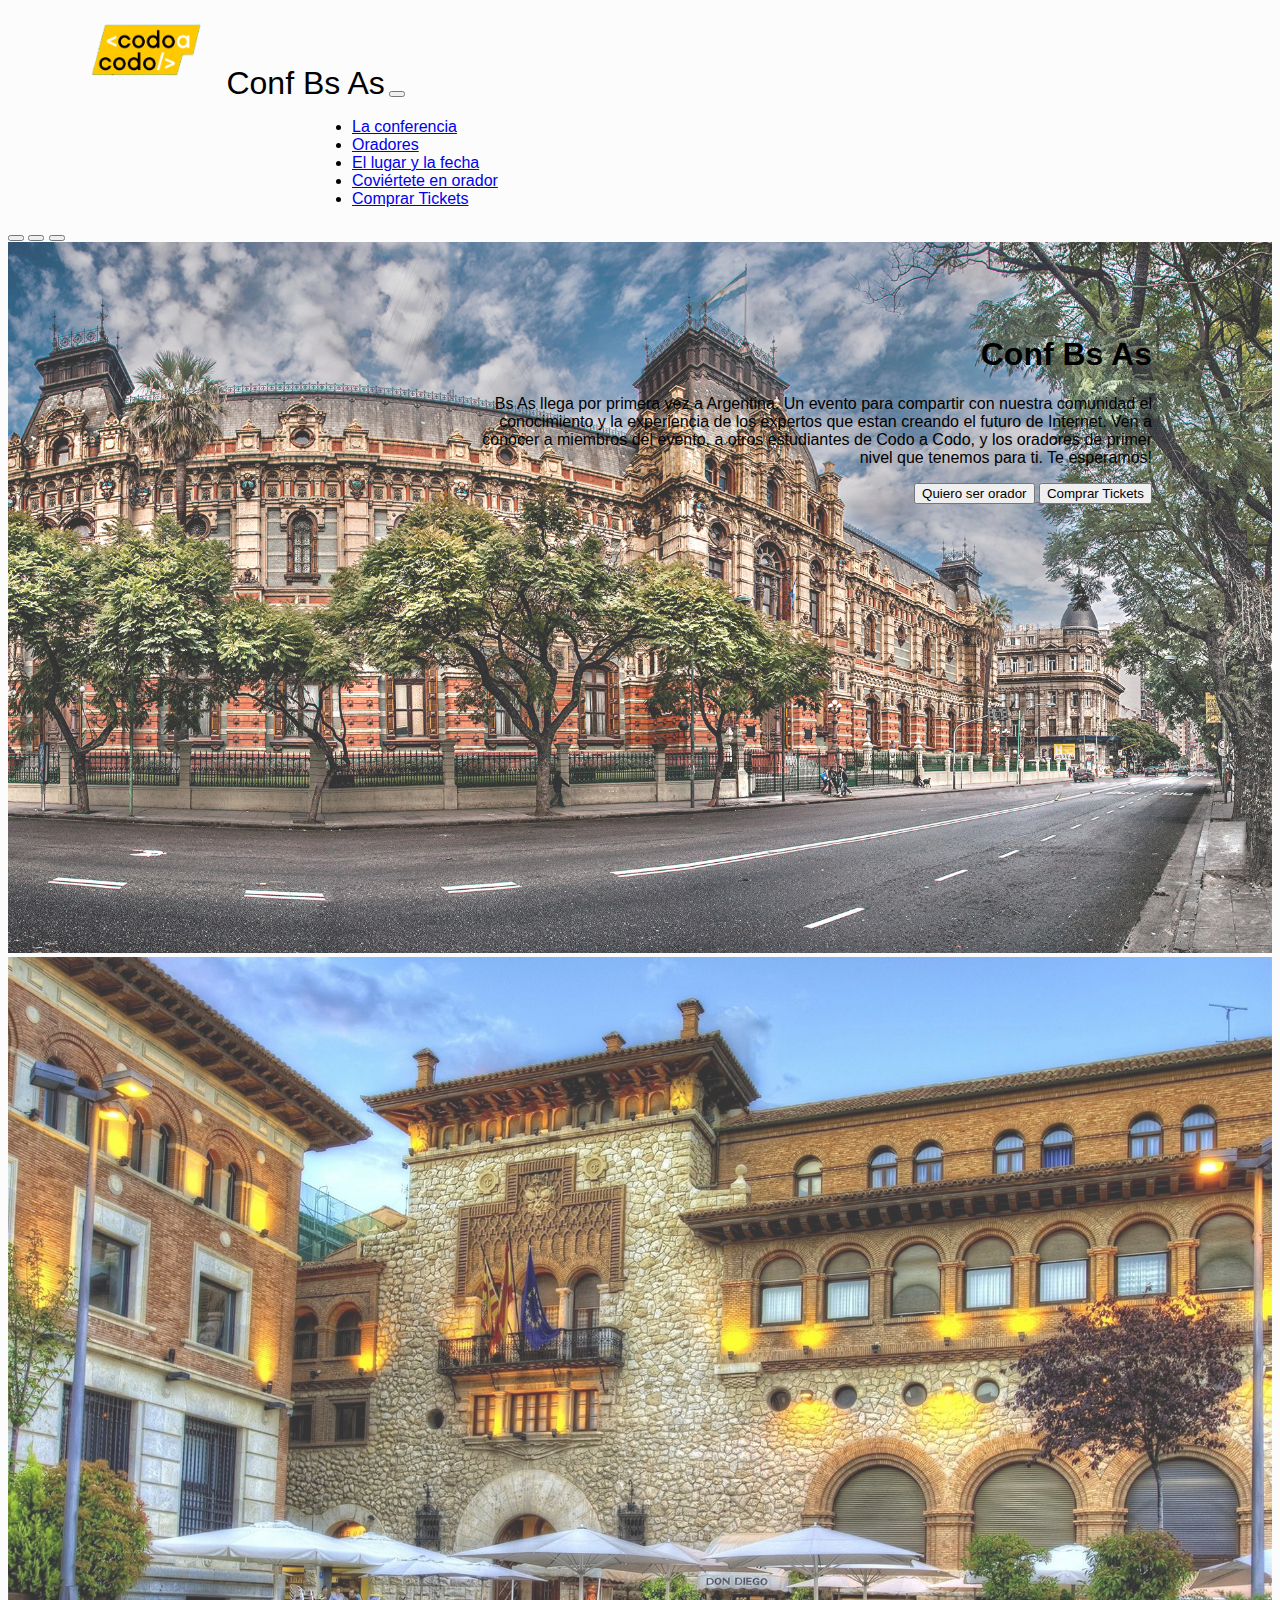
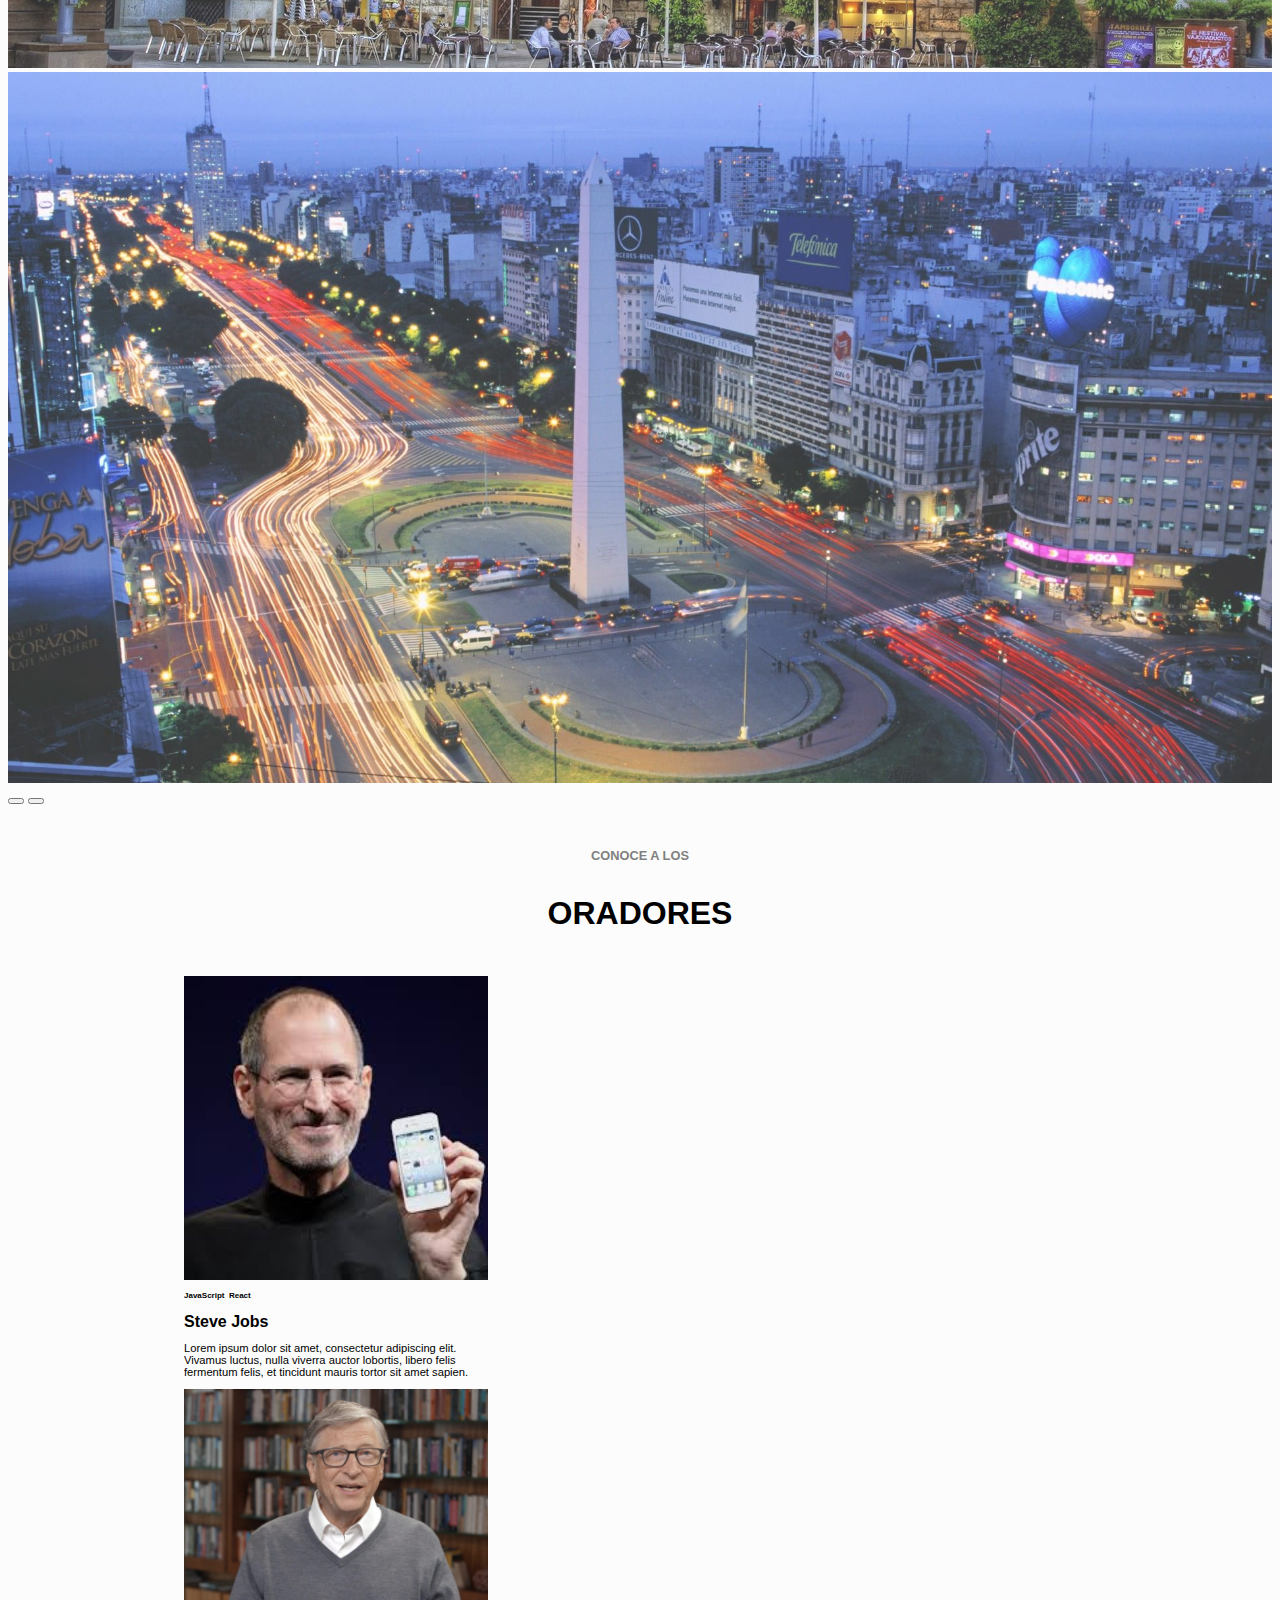
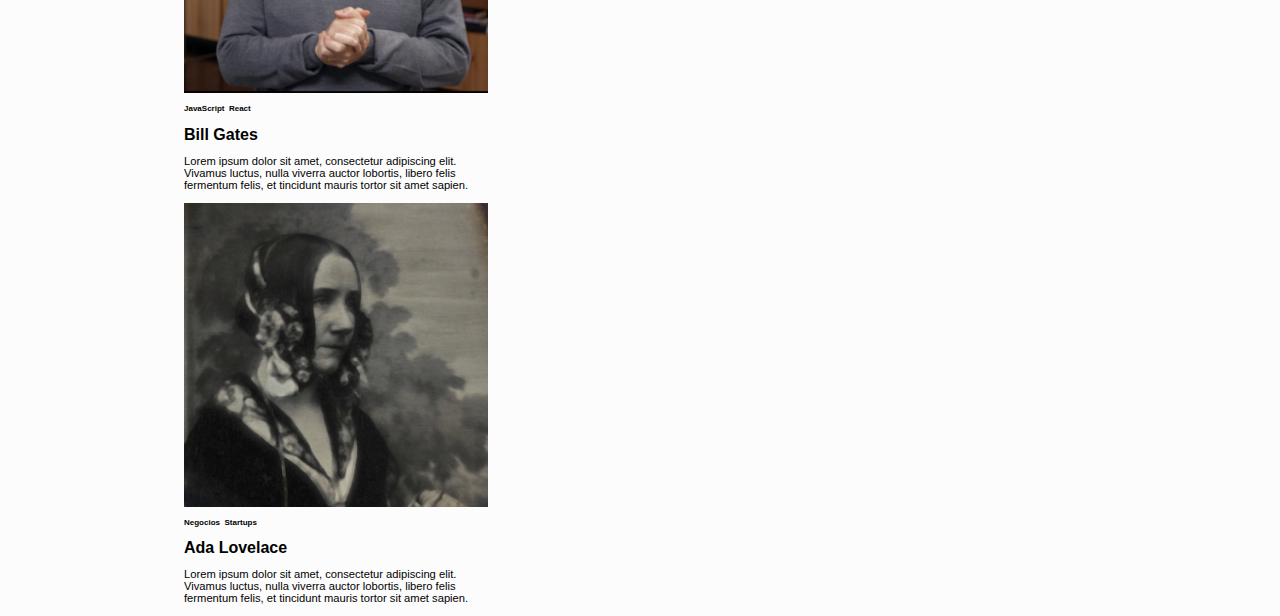
==== cac-integrador-front-2022c1/integrador/integrador.html @ 4dbc6f0d "Add files via upload" ====
<!DOCTYPE html>
<html lang="en">
<head>
    <meta charset="UTF-8">
    <meta http-equiv="X-UA-Compatible" content="IE=edge">
    <meta name="viewport" content="width=device-width, initial-scale=1.0">
    <link href="https://cdn.jsdelivr.net/npm/bootstrap@5.1.3/dist/css/bootstrap.min.css" rel="stylesheet" integrity="sha384-1BmE4kWBq78iYhFldvKuhfTAU6auU8tT94WrHftjDbrCEXSU1oBoqyl2QvZ6jIW3" crossorigin="anonymous">
    <script src="https://cdn.jsdelivr.net/npm/bootstrap@5.1.3/dist/js/bootstrap.bundle.min.js" integrity="sha384-ka7Sk0Gln4gmtz2MlQnikT1wXgYsOg+OMhuP+IlRH9sENBO0LRn5q+8nbTov4+1p" crossorigin="anonymous"></script>
    <link rel="stylesheet" href="../integrador/integrador.css">
    <title>Trabajo integrador de Front-End</title>
</head>
<body>

  <nav class="navbar navbar-expand-sm bg-dark navbar-dark justify-content-center p-sm-0">
        <div class="container-fluid" id="nave">
          
          <img src="../img/codoacodo.png" id="logo" alt="Codo a Codo" style="width:150px;" class="rounded-pill">
          <span class="navbar-text">Conf Bs As</span>
          <button class="navbar-toggler" type="button" data-bs-toggle="collapse" data-bs-target="#mynavbar">
            <span class="navbar-toggler-icon"></span>
          </button>
          <div class="collapse navbar-collapse" id="mynavbar">
            <ul class="navbar-nav m-sm-1">
              <li class="nav-item">
                <a class="nav-link" href="#">La conferencia</a>
              </li>
              <li class="nav-item">
                <a class="nav-link" href="#">Oradores</a>
              </li>
              <li class="nav-item">
                <a class="nav-link" href="#">El lugar y la fecha</a>
              </li>
              <li class="nav-item">
                <a class="nav-link" href="#">Coviértete en orador</a>
              </li>
              <li class="nav-item">
                <a class="nav-link text-success" href="#">Comprar Tickets</a>
              </li>
            </ul>
        </div>
        </div>
  </nav>


  <div id="bsas" class="carousel slide" data-bs-ride="carousel">
     
          <div class="carousel-indicators">
            <button type="button" data-bs-target="#bsas" data-bs-slide-to="0" class="active"></button>
            <button type="button" data-bs-target="#bsas" data-bs-slide-to="1"></button>
            <button type="button" data-bs-target="#bsas" data-bs-slide-to="2"></button>
          </div>
        
           <div class="carousel-inner">
              <div class="carousel-item active">
               <img src="../img/ba1.jpg" alt="bs1" class="d-block" style="width:100%">
               
              </div>

             <div class="carousel-item">
               <img src="../img/ba2.jpg" alt="ba2" class="d-block" style="width:100%">
               
             </div>

             <div class="carousel-item">
               <img src="../img/ba3.jpg" alt="ba3" class="d-block" style="width:100%"> 
               
             </div>
             
             <div class="carousel-caption" id="contbsas">
              <h1>Conf Bs As </h1>
              <p>Bs As llega por primera vez a Argentina. Un evento para compartir con nuestra comunidad el conocimiento y la experiencia de los expertos que estan creando el futuro de Internet. Ven a conocer a miembros del evento, a otros estudiantes de Codo a Codo, y los oradores de primer nivel que tenemos para ti. Te esperamos!</p>
              <button type="button" class="btn btn-outline-secondary">Quiero ser orador</button>
              <button type="button" class="btn btn-success">Comprar Tickets</button>
             </div>
          </div>
        
         <button class="carousel-control-prev" type="button" data-bs-target="#bsas" data-bs-slide="prev">
           <span class="carousel-control-prev-icon"></span>
         </button>
         <button class="carousel-control-next" type="button" data-bs-target="#bsas" data-bs-slide="next">
           <span class="carousel-control-next-icon"></span>
         </button>
       
  </div>


    <div id="oradores" class="conteiner-fluid">
        <h6 style="color: grey;text-align: center;font-size: 0.8em;">CONOCE A LOS</h6>
        <p style="text-align: center;font-weight: bold;font-size: 2em;">ORADORES</p>
    </div>

    <div class="container-fluid">
        <div class="card-group">   
            <div class="row">
                <div class="card" style="width: 19em">
                   <img class="card-img-top-fluid" src="../img/steve.jpg" alt="Steve Jobs">
                   <div class="card-body">
                    <span class="badge bg-warning" id="js1">JavaScript</span>
                    <span class="badge bg-primary">React</span>
                   <h1 class="card-title">Steve Jobs</h1>
                   <p class="card-text">Lorem ipsum dolor sit amet, consectetur adipiscing elit. Vivamus luctus, nulla viverra auctor lobortis, libero felis fermentum felis, et tincidunt mauris tortor sit amet sapien. </p>
                   </div>
                </div>
                <div class="card" style="width: 19em">       
                   <img class="card-img-top-fluid"  src="../img/bill.jpg" alt="Bill Gates">
                   <div class="card-body">
                    <span class="badge bg-warning" id="js2">JavaScript</span>
                    <span class="badge bg-primary">React</span>
                   <h1 class="card-title">Bill Gates</h1>
                   <p class="card-text">Lorem ipsum dolor sit amet, consectetur adipiscing elit. Vivamus luctus, nulla viverra auctor lobortis, libero felis fermentum felis, et tincidunt mauris tortor sit amet sapien. </p>                
                   </div>
                </div>            
                   
                <div class="card" style="width: 19em">
                   <img class="card-img-top-fluid"  src="../img/ada.jpeg" alt="Ada Lovelace">
                   <div class="card-body">
                    <span class="badge bg-secondary">Negocios</span>
                    <span class="badge bg-danger">Startups</span>
                   <h1 class="card-title">Ada Lovelace</h1>
                   <p class="card-text">Lorem ipsum dolor sit amet, consectetur adipiscing elit. Vivamus luctus, nulla viverra auctor lobortis, libero felis fermentum felis, et tincidunt mauris tortor sit amet sapien. </p>
                   </div>   
                </div> 
            </div>
        </div> 
    </div> 
</body>
</html>
---- cac-integrador-front-2022c1/integrador/integrador.css ----
html {
    font-family: Arial, Helvetica, sans-serif;
    
    background-color: #fcfcfc;
}

#nave{
    margin-left: 4em;
    
}
#mynavbar{
    margin-left: 15em;
}
.navbar-text{
    font-size: 2em;
    text-align: right;


}

.carousel-slide{
    position: relative;
   
}

.d-block{
    opacity: 0.8;
}

#contbsas{
    text-align: right;
    position: absolute;
    font-size: 1em;
    top: 35%;
    right: 10%;
    margin-left: 36%;

}


#oradores{
    padding: 0.8em;
}

.card-group{
    padding-left: 9em;

}
.card{
    margin-left: 2em;    
    padding-left: 0em;
    padding-right: 0em;
    align-items: center;
}
.card-img-top-fluid{
    width: 19em;
    height: 19em ;

}

#js1,#js2{
    color: black;
}
.badge{
    font-size: 0.5em;
    font-weight: bold;

}


.card-title{
    font-size: 1em;
}
.card-text{
    font-size: 0.7em;
    justify-content: left;
}

@media only screen and (max-width: 768px) {
    /* For mobile phones: */
    [class*="carousel slide"] {
      width: 100%;
    }
  }
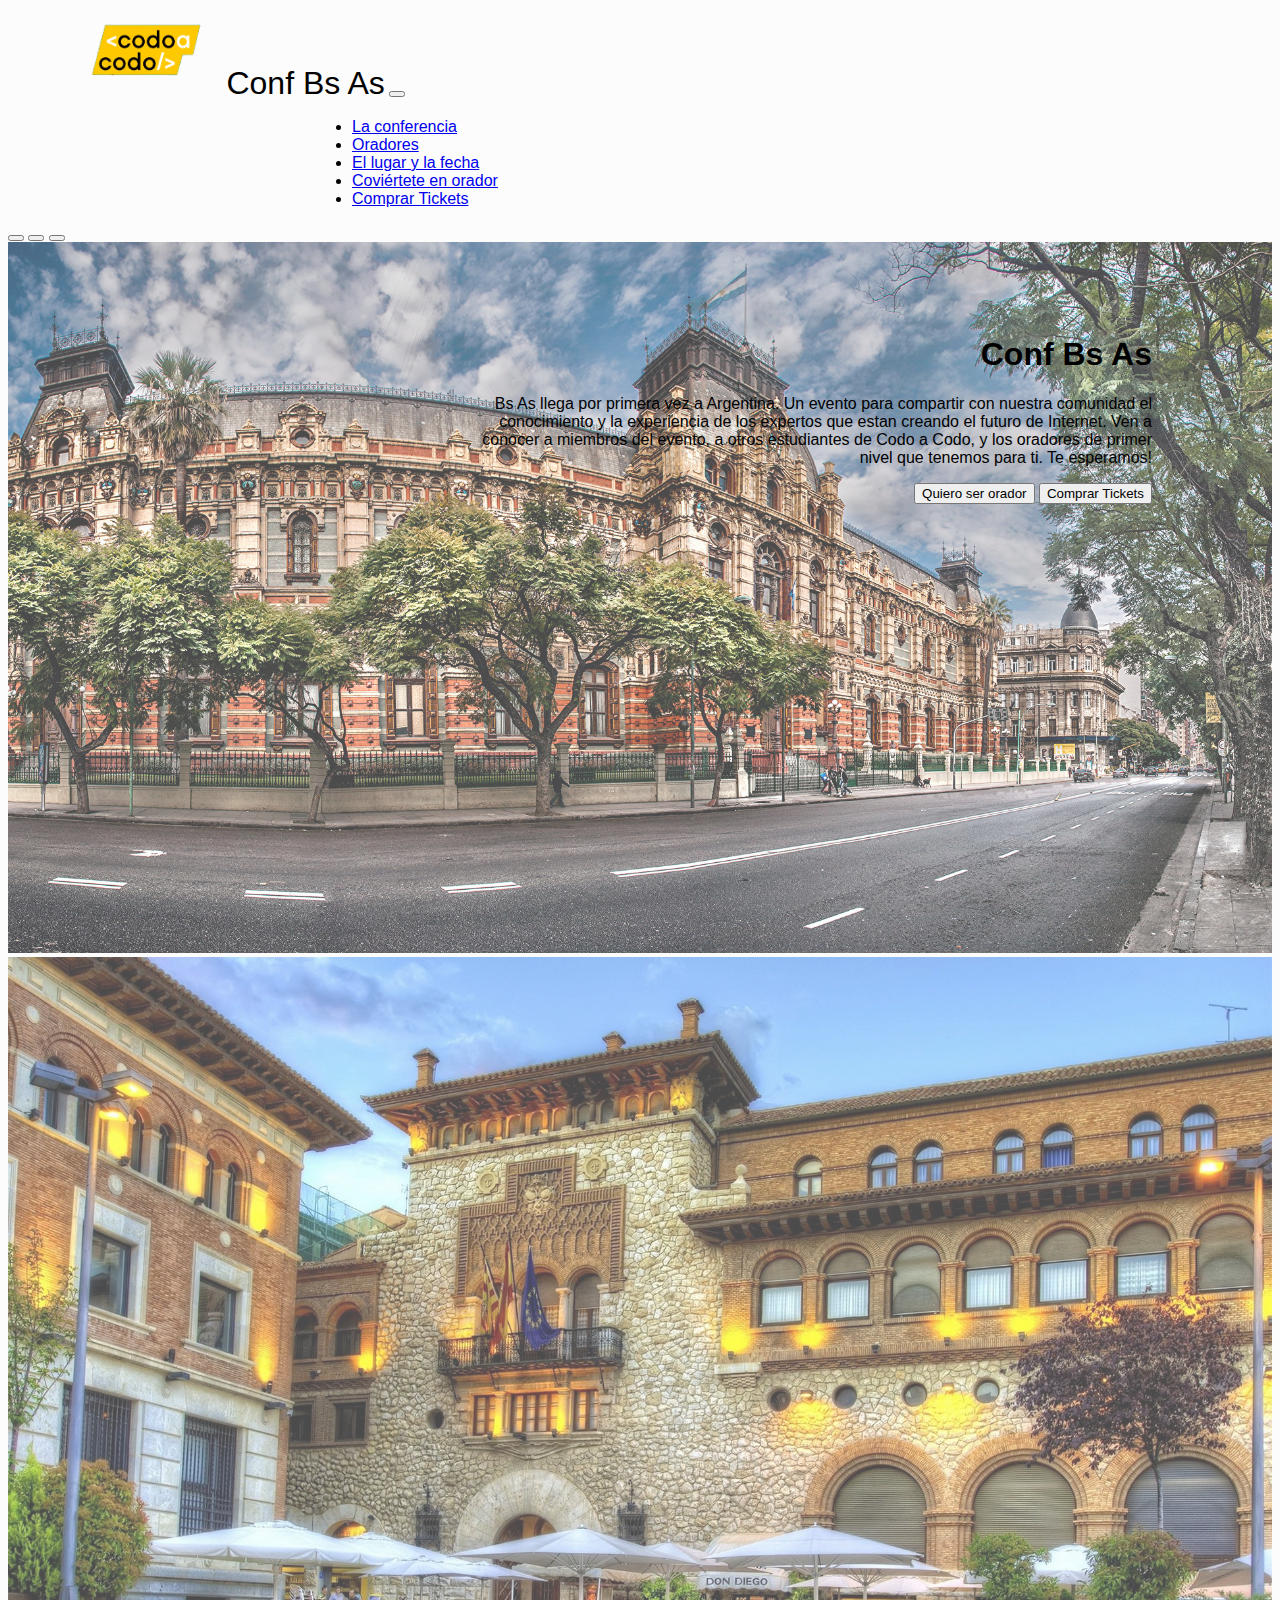
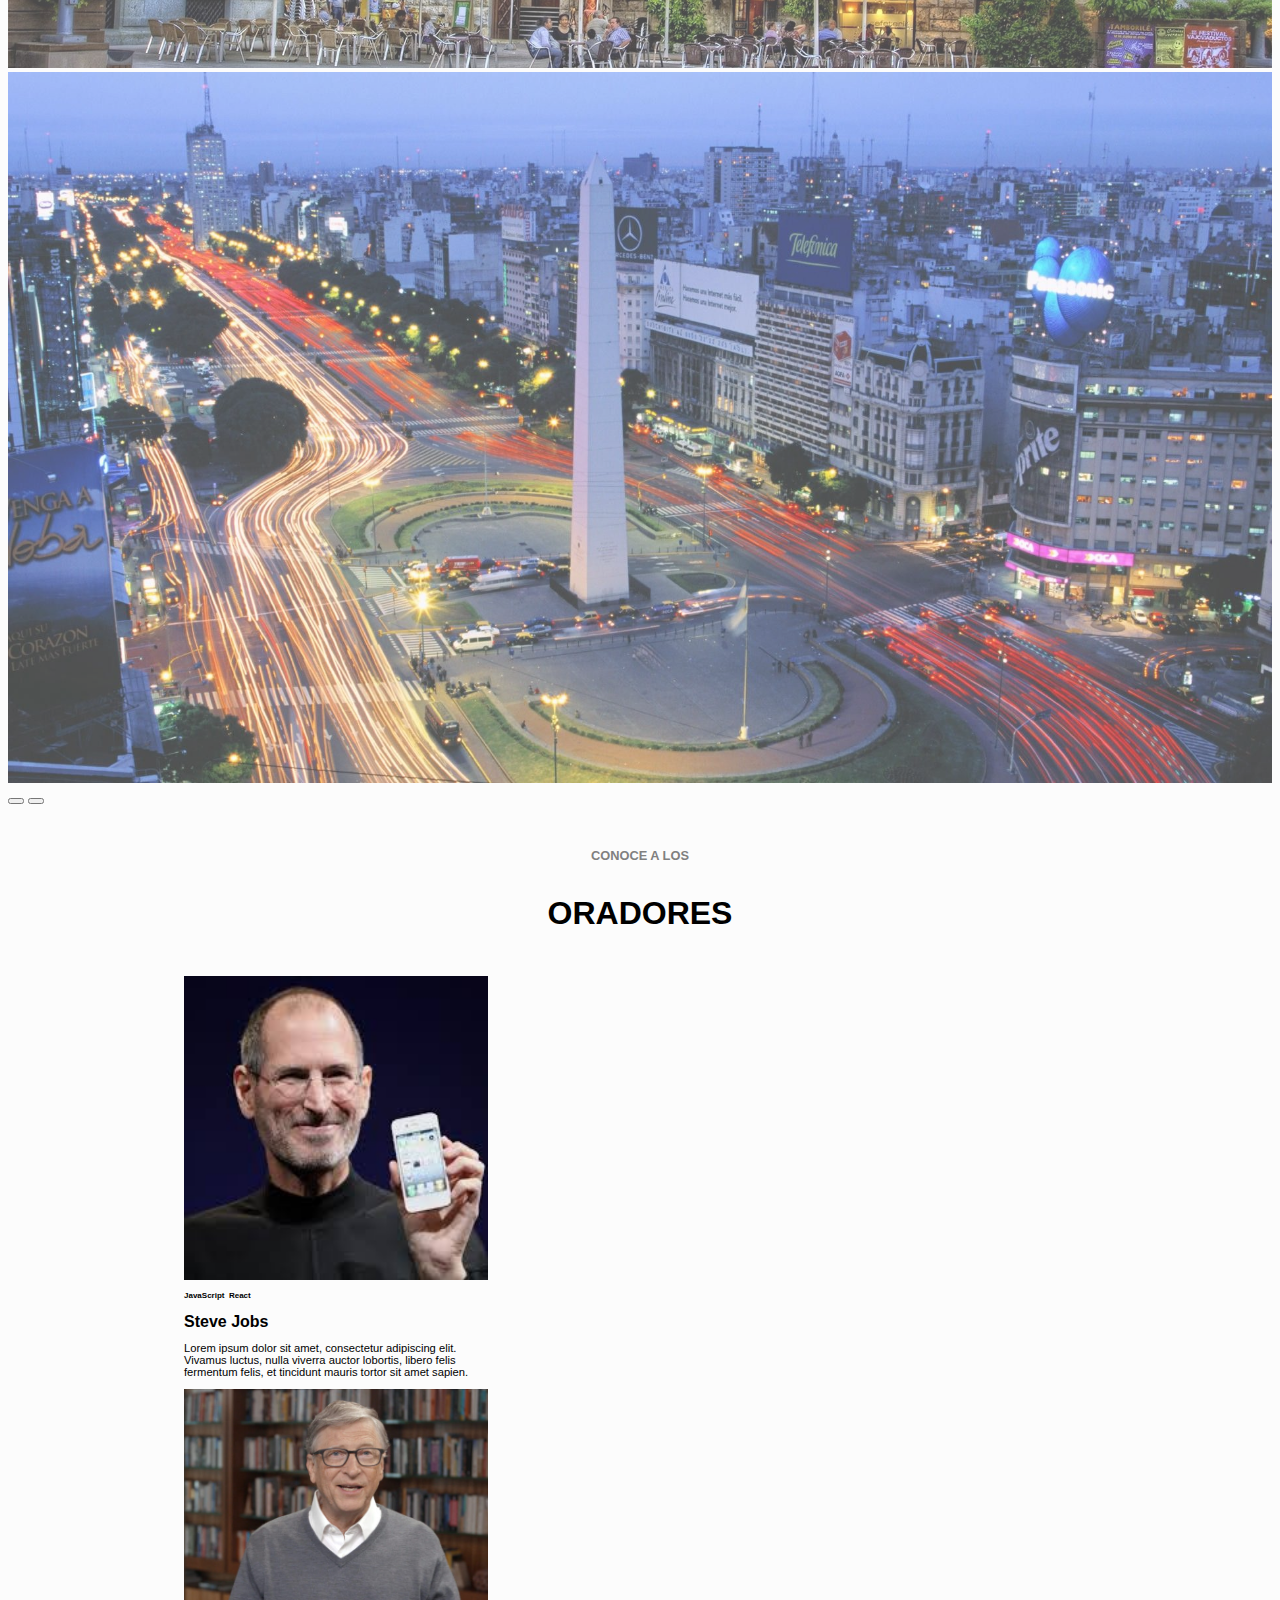
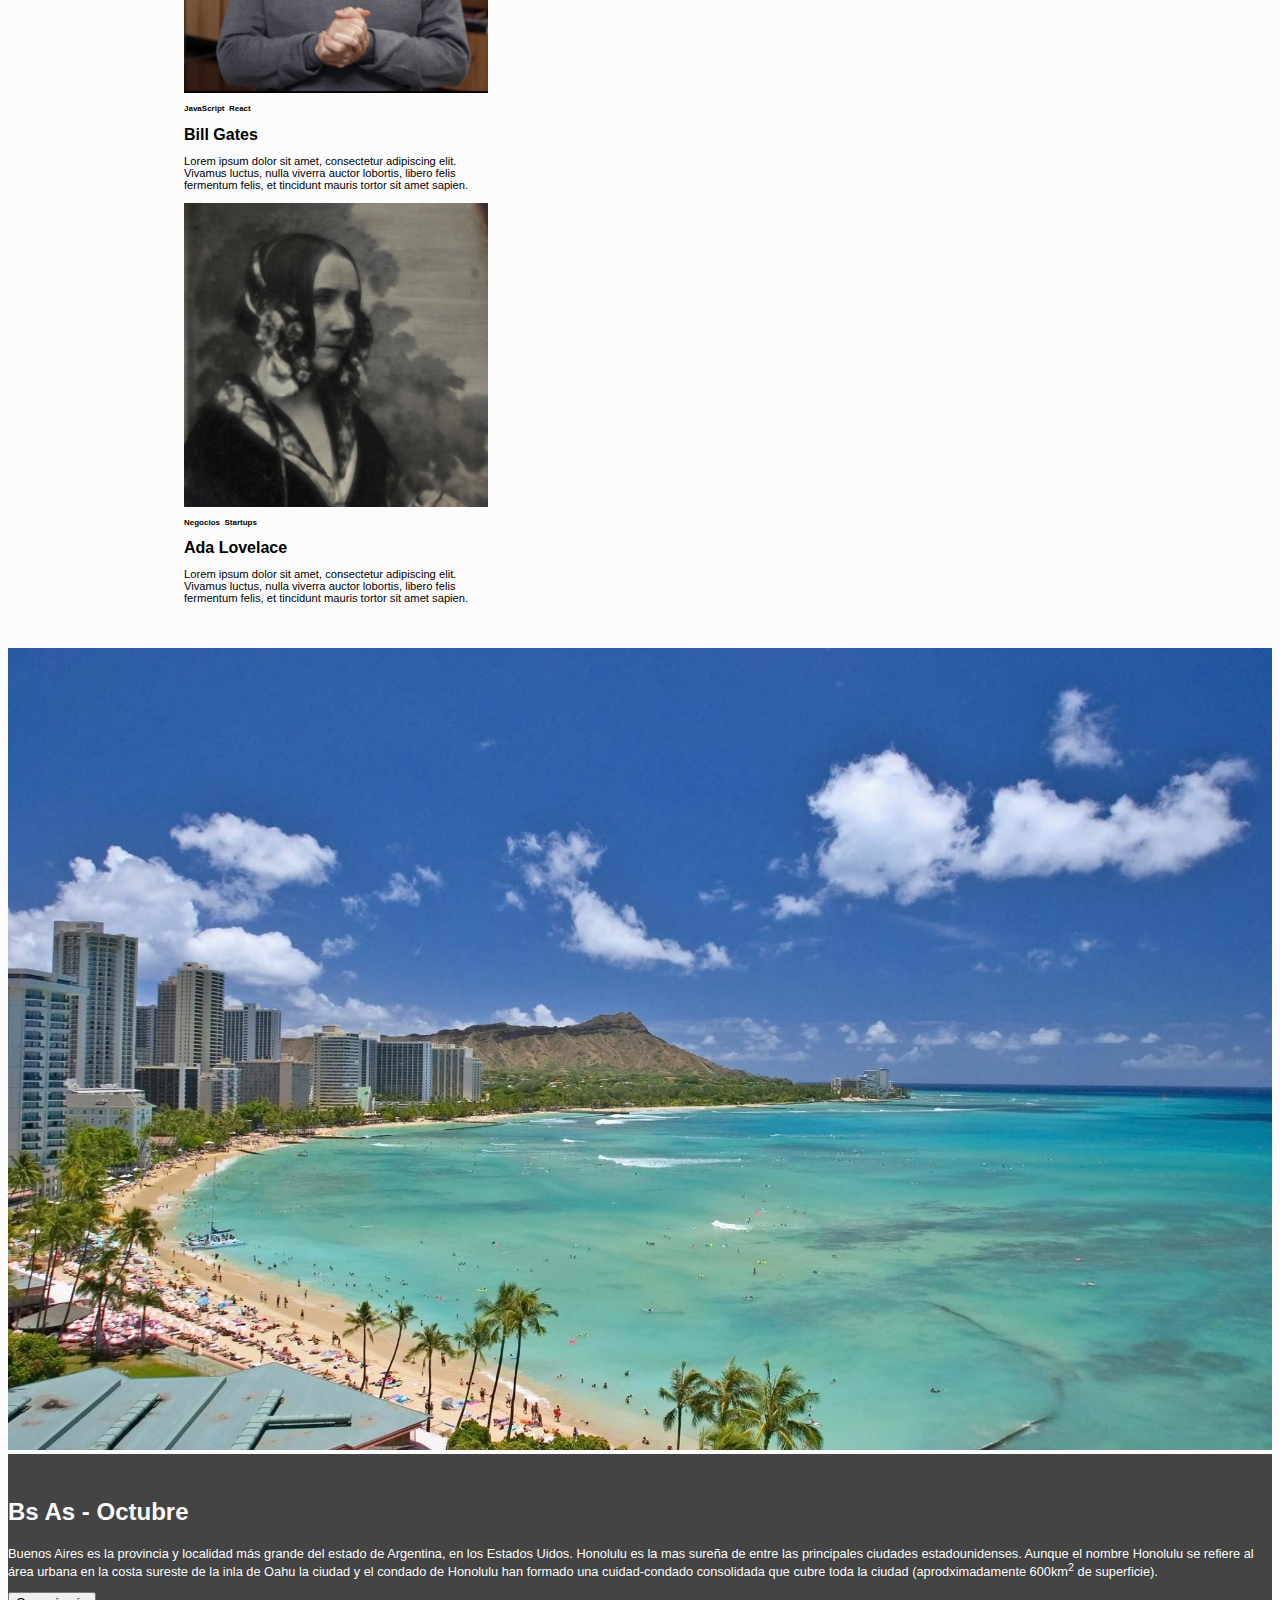
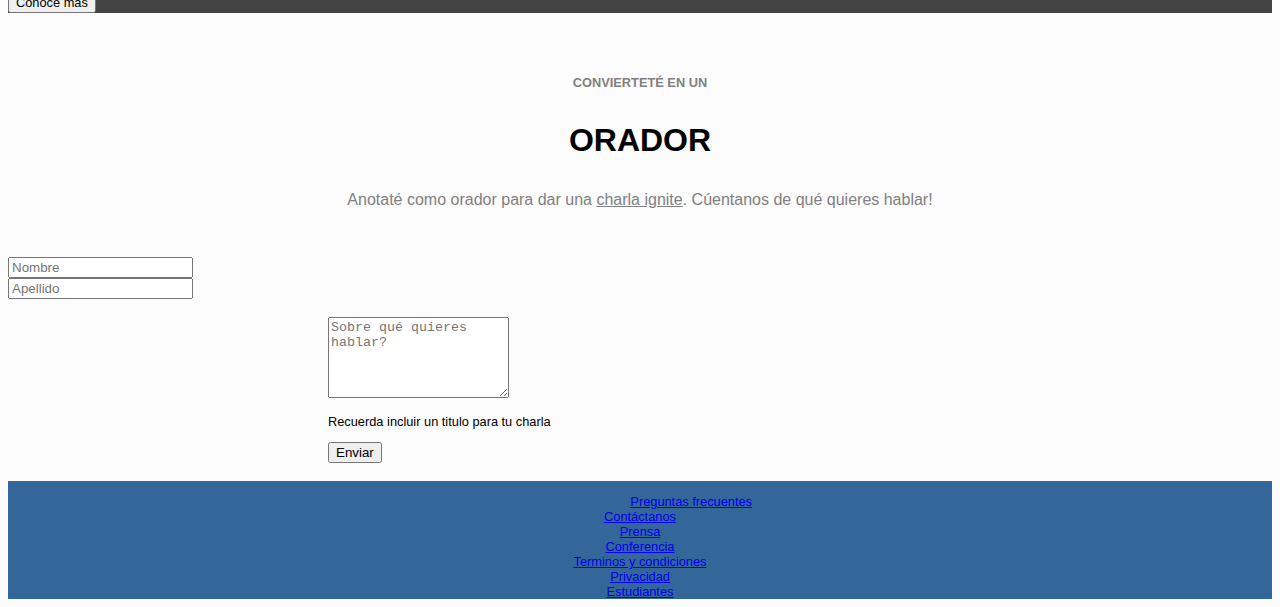
==== commit 7e23c561: "Add files via upload" ====
--- a/cac-integrador-front-2022c1/integrador/integrador.html
+++ b/cac-integrador-front-2022c1/integrador/integrador.html
@@ -22,16 +22,16 @@
           <div class="collapse navbar-collapse" id="mynavbar">
             <ul class="navbar-nav m-sm-1">
               <li class="nav-item">
-                <a class="nav-link" href="#">La conferencia</a>
-              </li>
-              <li class="nav-item">
-                <a class="nav-link" href="#">Oradores</a>
-              </li>
-              <li class="nav-item">
-                <a class="nav-link" href="#">El lugar y la fecha</a>
-              </li>
-              <li class="nav-item">
-                <a class="nav-link" href="#">Coviértete en orador</a>
+                <a class="nav-link" href="#bsas">La conferencia</a>
+              </li>
+              <li class="nav-item">
+                <a class="nav-link" href="#oradores">Oradores</a>
+              </li>
+              <li class="nav-item">
+                <a class="nav-link" href="#donde">El lugar y la fecha</a>
+              </li>
+              <li class="nav-item">
+                <a class="nav-link" href="#convora">Coviértete en orador</a>
               </li>
               <li class="nav-item">
                 <a class="nav-link text-success" href="#">Comprar Tickets</a>
@@ -69,7 +69,7 @@
              <div class="carousel-caption" id="contbsas">
               <h1>Conf Bs As </h1>
               <p>Bs As llega por primera vez a Argentina. Un evento para compartir con nuestra comunidad el conocimiento y la experiencia de los expertos que estan creando el futuro de Internet. Ven a conocer a miembros del evento, a otros estudiantes de Codo a Codo, y los oradores de primer nivel que tenemos para ti. Te esperamos!</p>
-              <button type="button" class="btn btn-outline-secondary">Quiero ser orador</button>
+              <button type="button" class="btn btn-outline-secondary" onclick="document.location= '#convora'"> Quiero ser orador</button>
               <button type="button" class="btn btn-success">Comprar Tickets</button>
              </div>
           </div>
@@ -81,15 +81,14 @@
            <span class="carousel-control-next-icon"></span>
          </button>
        
-  </div>
-
-
-    <div id="oradores" class="conteiner-fluid">
-        <h6 style="color: grey;text-align: center;font-size: 0.8em;">CONOCE A LOS</h6>
-        <p style="text-align: center;font-weight: bold;font-size: 2em;">ORADORES</p>
-    </div>
-
-    <div class="container-fluid">
+ </div>
+ 
+ <div id="oradores" class="conteiner-fluid">
+   <h6 style="color: grey;text-align: center;font-size: 0.8em;">CONOCE A LOS</h6>
+   <p style="text-align: center;font-weight: bold;font-size: 2em;">ORADORES</p>
+ </div>
+
+ <div class="container-fluid">
         <div class="card-group">   
             <div class="row">
                 <div class="card" style="width: 19em">
@@ -122,6 +121,81 @@
                 </div> 
             </div>
         </div> 
-    </div> 
+ </div> 
+
+  <div class="conteiner-fluid" id="donde">
+    <div class="row">
+       <div class="col-sm-6 border" id="honolulu">
+        <img src="../img/honolulu.jpg" alt="honolulu" style="width:100%">
+       </div>
+    
+    
+      <div class="col-sm-6 border" id="octubre" style="background-color: rgb(68, 68, 68);">
+        <h2 style="font-size: 1.5em;"> Bs As - Octubre</h2>
+        <p style="font-size: 0.8em;">Buenos Aires es la provincia y localidad más grande del estado de Argentina, en los Estados Uidos. Honolulu es la mas sureña de entre las principales ciudades estadounidenses. Aunque el nombre Honolulu se refiere al área urbana en la costa sureste de la inla de Oahu la ciudad y el condado de Honolulu han formado una cuidad-condado consolidada que cubre toda la ciudad (aprodximadamente 600km<sup>2</sup> de superficie).</p>
+        <button type="button" class="btn btn-outline-secondary" style="font-size: 0.8em;">Conocé más</button>
+      </div> 
+    </div>
+  </div>
+
+  <div id="convora" class="conteiner-fluid">
+    <h6 style="color: grey;text-align: center;font-size: 0.8em;">CONVIERTETÉ EN UN</h6>
+    <p style="text-align: center;font-weight: bold;font-size: 2em;">ORADOR</p>
+    <p style="text-align: center;color: grey;font-size: 1em;">Anotaté como orador para dar una <u>charla ignite</u>. Cúentanos de qué quieres hablar!</p>
+  </div>
+
+  <form id="nomape">
+    <div class="row">
+      <div class="col-sm-3"></div>
+      <div class="col-sm-3">
+        <input type="text" class="form-control" placeholder="Nombre" name="text">
+      </div>
+      <div class="col-sm-3">
+        <input type="text" class="form-control" placeholder="Apellido" name="text">
+      </div>
+      <div class="col-sm-3"></div>
+    </div>
+
+    <br>
+
+    <div class="row">
+     <div class="con-sm-3"></div>
+     <div class="col-sm-6" style="margin-left :25vw">
+       <textarea class="form-control" rows="5" placeholder="Sobre qué quieres hablar?" name="text"></textarea>
+       <p style="font-size:0.8em">Recuerda incluir un titulo para tu charla</p>  
+       <div class="d-grid">
+         <button type="button" class="btn btn-success btn-block">Enviar</button>
+       </div>
+     </div>
+    </div>
+  </form>
+<br>
+<div id="footer">
+    <footer>
+        <div class="row">
+          <div class="col-sm-1" style="margin-left:8vw">
+            <a class="nav-link" href="#">Preguntas frecuentes</a>
+          </div>
+          <div class="col-sm-1" id="ft2">
+            <a class="nav-link" href="#">Contáctanos</a>
+          </div>
+          <div class="col-sm-1" id="ft3">
+            <a class="nav-link" href="#">Prensa</a>
+          </div>
+          <div class="col-sm-1" id="ft4">
+            <a class="nav-link" href="#">Conferencia</a>
+          </div>
+          <div class="col-sm-1" id="ft5">
+            <a class="nav-link" href="#">Terminos y condiciones</a>
+          </div>
+          <div class="col-sm-1" id="ft6">
+            <a class="nav-link" href="#">Privacidad</a>
+          </div>
+          <div class="col-sm-1" id="ft7">
+            <a class="nav-link" href="#">Estudiantes</a>
+          </div>
+        </div>
+    </footer>
+</div>
 </body>
 </html>--- a/cac-integrador-front-2022c1/integrador/integrador.css
+++ b/cac-integrador-front-2022c1/integrador/integrador.css
@@ -5,11 +5,11 @@
 }
 
 #nave{
-    margin-left: 4em;
+    padding-left: 4em;
     
 }
 #mynavbar{
-    margin-left: 15em;
+    padding-left: 15em;
 }
 .navbar-text{
     font-size: 2em;
@@ -24,7 +24,7 @@
 }
 
 .d-block{
-    opacity: 0.8;
+    opacity: 0.7;
 }
 
 #contbsas{
@@ -76,6 +76,50 @@
     justify-content: left;
 }
 
+#donde{
+
+    padding-top: 2em;
+    padding-right: 0em;
+    margin-right: 0em;
+    margin-left: 0em;
+    padding-left: 0em;
+    color: #fcfcfc;
+
+}
+#honolulu{
+    margin-right: 0em;
+    padding-right: 0em;
+}
+
+#octubre{
+    padding-top: 1.5em;
+}
+
+#convora{
+    padding: 2em;
+}
+
+#footer{
+    background-color: rgb(51, 102, 153);
+    padding-top: 1em;
+    font-size: 0.8em;
+    text-align: center;
+    color: #fcfcfc;
+
+}
+
+
+#ft2, #ft3, #ft4, #ft5, #ft6, #ft7{
+    margin-right: 3em;
+    margin-left: 2em;
+    padding-left: 1em;
+    padding-right: 0em;
+    
+
+}
+
+
+
 @media only screen and (max-width: 768px) {
     /* For mobile phones: */
     [class*="carousel slide"] {
